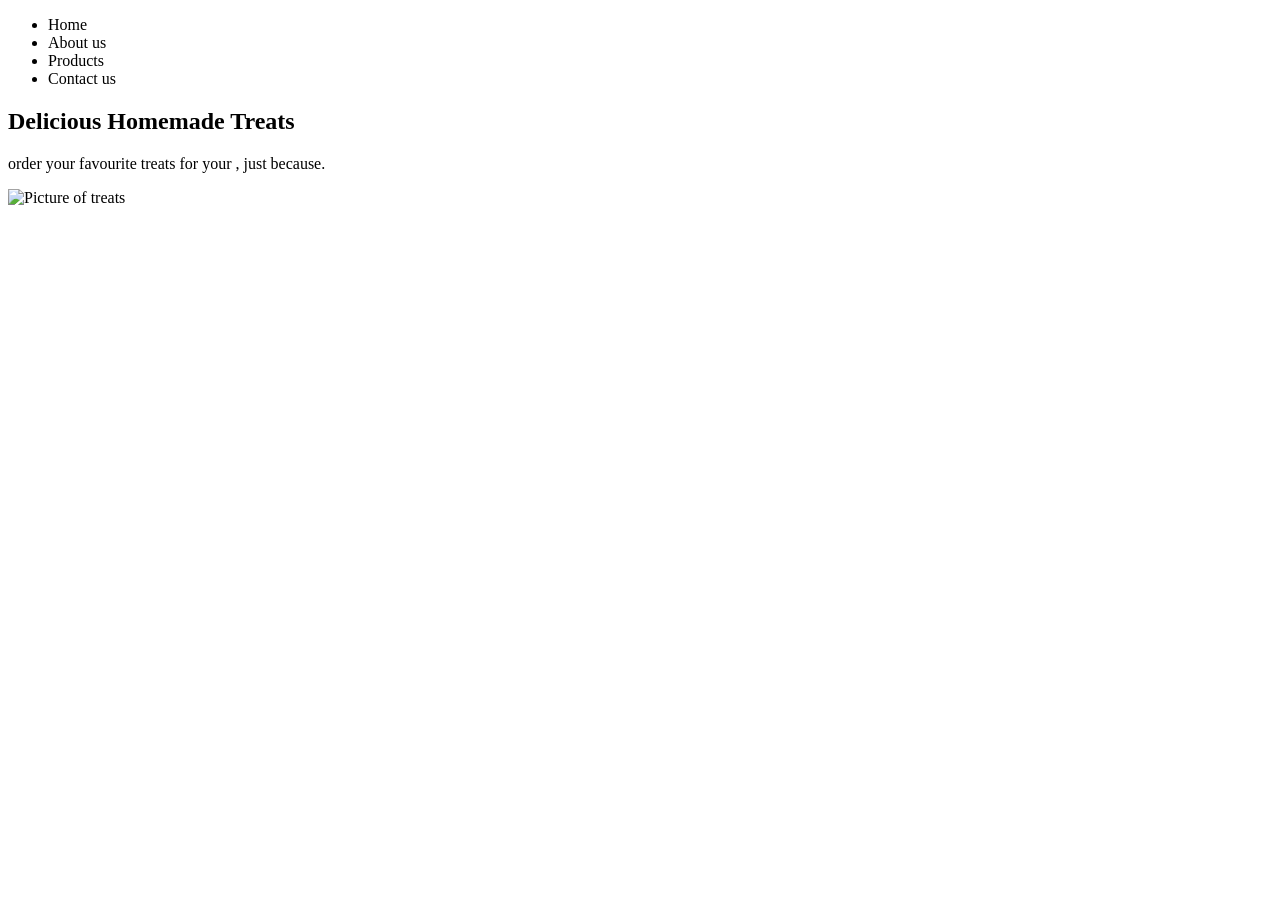
==== index.html @ b5b5dfd1 "Initial upload" ====
<!DOCTYPE html>
<html lang="en">
<head>
    <meta charset="UTF-8">
    <meta name="viewport" content="width=device-width, initial-scale=1.0">
    <title>The Treat Corner</title>
</head>
<body>
    <header>
        <div>
            <!-- logo -->
        </div>

        <!-- Main nav bar -->
        <nav>
            <ul>
                <li>Home</li>
                <li>About us</li>
                <li>Products</li>
                <li>Contact us</li>
            </ul>
        </nav>
    </header>
    <Section>
        <!-- introduction call to action heading -->
        <div>
            <h1>Delicious Homemade Treats</h1>
            <p>order your favourite treats for your <span></span>, <span></span>
            just because.</p>
        </div>

        <div>
            <img src="" alt="Picture of treats">
        </div>
    </Section>
</body>
</html>
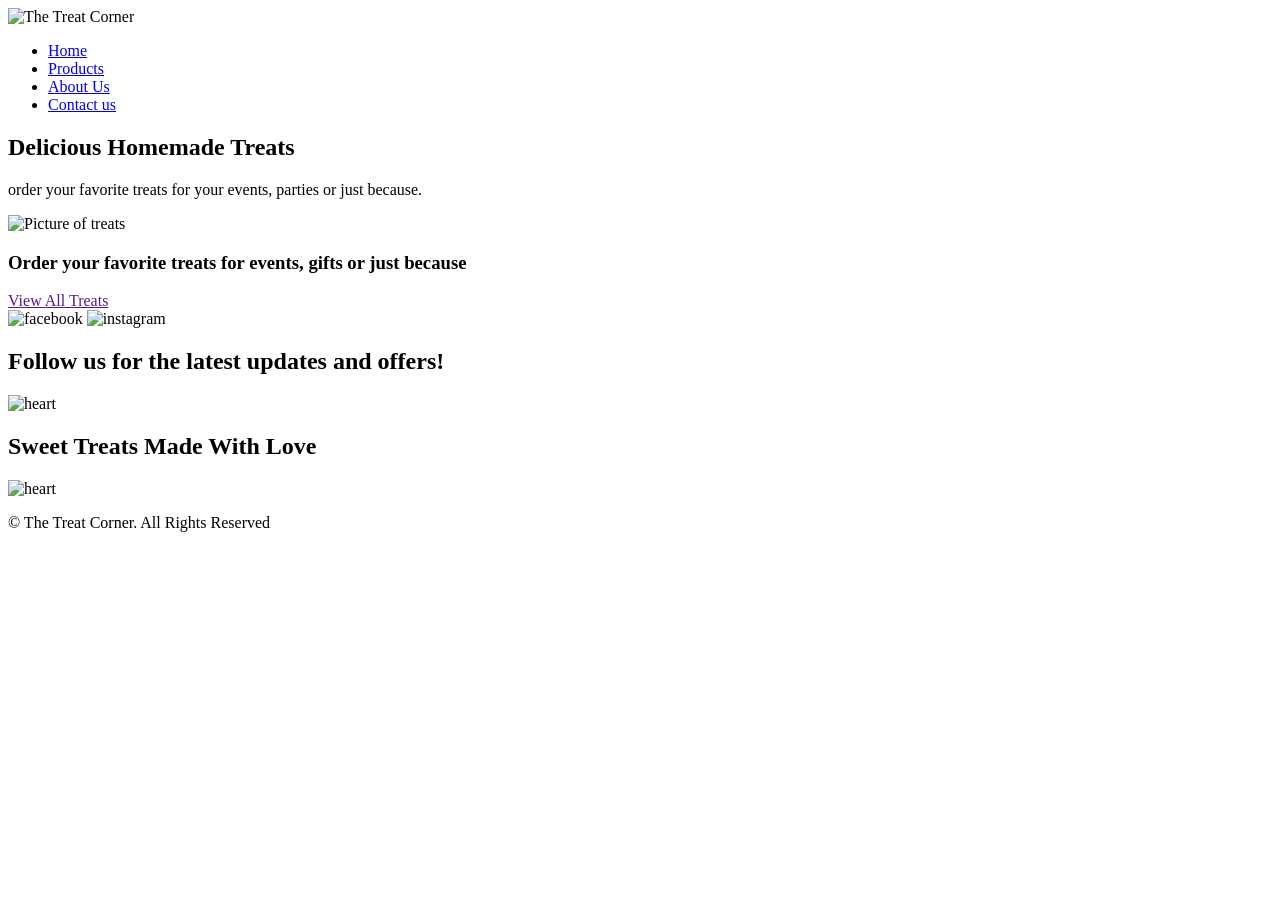
==== commit f5427283: "index page finish" ====
--- a/index.html
+++ b/index.html
@@ -7,31 +7,68 @@
 </head>
 <body>
     <header>
-        <div>
+        <div class="header_logo">
             <!-- logo -->
+             <img src="" alt="The Treat Corner">
         </div>
 
         <!-- Main nav bar -->
-        <nav>
-            <ul>
-                <li>Home</li>
-                <li>About us</li>
-                <li>Products</li>
-                <li>Contact us</li>
+        <nav class="main_nav">
+            <ul class="nav_list">
+                <li><a href="#">Home</a></li>
+                <li><a href="#">Products</a></li>
+                <li><a href="#">About Us</a></li>
+                <li><a href="#">Contact us</a></li>
             </ul>
         </nav>
     </header>
-    <Section>
+    <Section id="hero">
         <!-- introduction call to action heading -->
-        <div>
+        <div class="hero_text">
             <h1>Delicious Homemade Treats</h1>
-            <p>order your favourite treats for your <span></span>, <span></span>
-            just because.</p>
+            <p>order your favorite treats for your <span>events</span>, <span>parties</span>
+            or just because.</p>
+            <a href="" class="call_to_action_button"></a>
         </div>
 
         <div>
             <img src="" alt="Picture of treats">
         </div>
     </Section>
+    <section class="cards_section">
+        <div class="card_container">
+            <div class="card"></div>
+            <div class="card"></div>
+            <div class="card"></div>
+            <div class="card"></div>
+            <div class="card"></div>
+            <div class="card"></div>
+        </div>
+        <div class="call_to_action">
+            <h3>Order your favorite treats for events, gifts or just because</h3>
+            <a href="">View All Treats</a>
+        </div>
+    </section>
+    <section class="find_us">
+        <div class="container">
+            <img src="" alt="facebook" class="facbook_logo">
+            <img src="" alt="instagram" class="instagram_logo">
+        </div>
+        <div class="container">
+            <h2>Follow us for the latest updates and offers!</h2>
+        </div>
+    </section>
+    <footer class="footer_conatiner">
+        <div class="slogan_container">
+            <img src="" alt="heart">
+            <h2 class="slogane">Sweet Treats Made With Love</h2>
+            <img src="" alt="heart">
+        </div>
+        <div>
+            <div>
+                <p>&copy The Treat Corner. All Rights Reserved</p>
+            </div>
+        </div>
+    </footer>
 </body>
 </html>
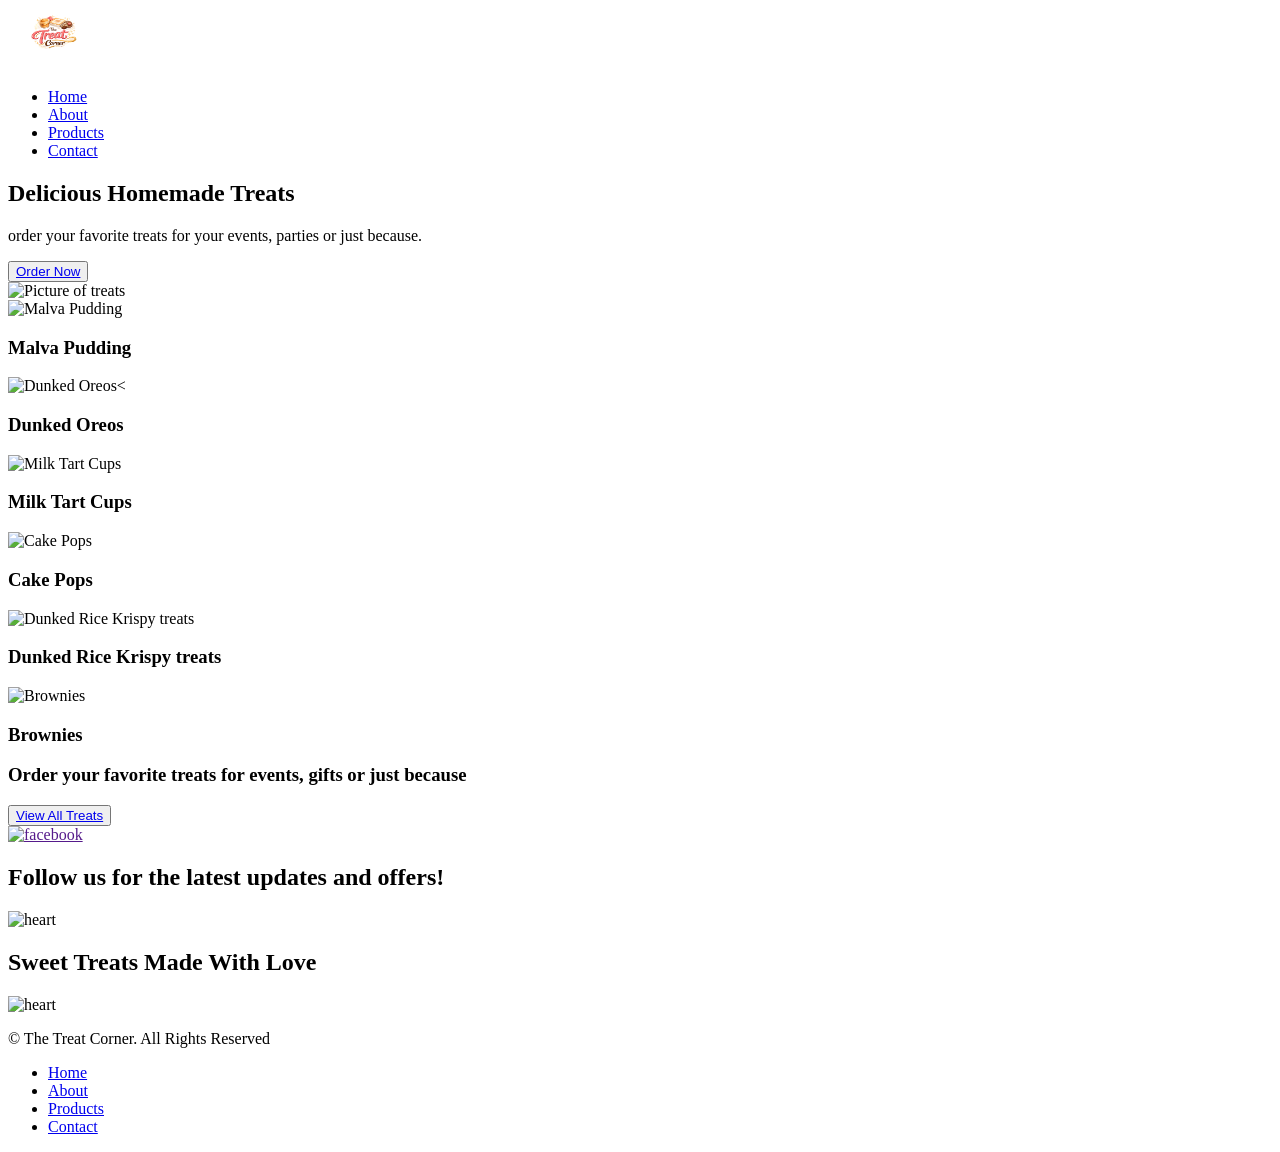
==== commit a2b1a6b3: "treat corner skeleton" ====
--- a/index.html
+++ b/index.html
@@ -3,70 +3,108 @@
 <head>
     <meta charset="UTF-8">
     <meta name="viewport" content="width=device-width, initial-scale=1.0">
+
+    <!-- <link rel="icon" href="favicon.ico" type="image/x-icon"/> -->
+    <!-- <link rel="stylesheet" href="./Css/main.css">
+    <link rel="stylesheet" href="./Css/index.css"> -->
+
     <title>The Treat Corner</title>
+
 </head>
 <body>
     <header>
-        <div class="header_logo">
-            <!-- logo -->
-             <img src="" alt="The Treat Corner">
-        </div>
 
-        <!-- Main nav bar -->
-        <nav class="main_nav">
-            <ul class="nav_list">
-                <li><a href="#">Home</a></li>
-                <li><a href="#">Products</a></li>
-                <li><a href="#">About Us</a></li>
-                <li><a href="#">Contact us</a></li>
+        <!-- Logo -->
+        <img src="./images/the-treat-corner-logo.png" alt="The Treat Corner" height="60" />
+
+        <!-- Primary nav -->
+        <nav>
+            <ul>
+                <li><a href="index.html">Home</a></li>
+                <li><a href="about.html">About</a></li>
+                <li><a href="products.html">Products</a></li>
+                <li><a href="contact.html">Contact</a></li>
             </ul>
         </nav>
     </header>
-    <Section id="hero">
-        <!-- introduction call to action heading -->
-        <div class="hero_text">
-            <h1>Delicious Homemade Treats</h1>
-            <p>order your favorite treats for your <span>events</span>, <span>parties</span>
-            or just because.</p>
-            <a href="" class="call_to_action_button"></a>
-        </div>
 
-        <div>
-            <img src="" alt="Picture of treats">
-        </div>
-    </Section>
-    <section class="cards_section">
-        <div class="card_container">
-            <div class="card"></div>
-            <div class="card"></div>
-            <div class="card"></div>
-            <div class="card"></div>
-            <div class="card"></div>
-            <div class="card"></div>
-        </div>
-        <div class="call_to_action">
-            <h3>Order your favorite treats for events, gifts or just because</h3>
-            <a href="">View All Treats</a>
-        </div>
-    </section>
-    <section class="find_us">
-        <div class="container">
-            <img src="" alt="facebook" class="facbook_logo">
-            <img src="" alt="instagram" class="instagram_logo">
-        </div>
-        <div class="container">
-            <h2>Follow us for the latest updates and offers!</h2>
-        </div>
-    </section>
+    <main>
+            <!-- Hero -->
+
+        <section class="hero">
+            <div class="hero_text">
+                <h1>Delicious Homemade Treats</h1>
+                <p>order your favorite treats for your <span>events</span>, <span>parties</span>
+                or just because.</p>
+                <button><a href="./contact.html" class="call_to_action_button">Order Now</a></button>
+            </div>
+
+            <div>
+                <img src="" alt="Picture of treats">
+            </div>
+        </section>
+
+        <!-- Showcase -->
+        <section class="cards_section">
+                <div class="card">
+                    <img src="" alt="Malva Pudding">
+                    <h3>Malva Pudding</h3>
+                </div>
+                <div class="card">
+                    <img src="" alt="Dunked Oreos<">
+                    <h3>Dunked Oreos</h3>
+                </div>
+                <div class="card">
+                    <img src="" alt="Milk Tart Cups">
+                    <h3>Milk Tart Cups</h3>
+                </div>
+                <div class="card">
+                    <img src="" alt="Cake Pops">
+                    <h3>Cake Pops</h3>
+                </div>
+                <div class="card">
+                    <img src="" alt="Dunked Rice Krispy treats">
+                    <h3>Dunked Rice Krispy treats</h3>
+                </div>
+                <div class="card">
+                    <img src="" alt="Brownies">
+                    <h3>Brownies</h3>
+                </div>
+            
+            <div class="call_to_action">
+                <h3>Order your favorite treats for events, gifts or just because</h3>
+                <button><a href="./products.html">View All Treats</a></button>
+            </div>
+        </section>
+        <!-- Social links -->
+        <section class="find_us">
+            <div class="container">
+                <a href=""><img src="" alt="facebook" class="facbook_logo"></a>
+            </div>
+            <div class="container">
+                <h2>Follow us for the latest updates and offers!</h2>
+            </div>
+        </section>
+    </main>
+
+    <!-- Footer with nav -->
     <footer class="footer_conatiner">
         <div class="slogan_container">
             <img src="" alt="heart">
-            <h2 class="slogane">Sweet Treats Made With Love</h2>
+            <h2 class="slogan">Sweet Treats Made With Love</h2>
             <img src="" alt="heart">
         </div>
         <div>
             <div>
                 <p>&copy The Treat Corner. All Rights Reserved</p>
+                <nav>
+                    <ul>
+                        <li><a href="index.html">Home</a></li>
+                        <li><a href="about.html">About</a></li>
+                        <li><a href="products.html">Products</a></li>
+                        <li><a href="contact.html">Contact</a></li>
+                    </ul>
+                </nav>
             </div>
         </div>
     </footer>
--- a/Css/main.css
+++ b/Css/main.css
@@ -0,0 +1,33 @@
+* {
+    box-sizing: border-box;
+    font-family: "Poppins", system-ui, sans-serif;
+    margin: 0;
+    padding: 0;
+    /* font-family: 'Pacifico', cursive; */
+    background-color: var(--cream);
+    color: #333;
+}
+
+:root {
+  --pink: #F7A3B3;
+  --brown: #5A3A2E;
+  --cream: #FFF7F2;
+  --gold: #D9A441;
+  --green: #7A9B4A;
+}
+
+header {
+  background: #fff;
+  padding: 1rem 2rem;
+  display: flex;
+  align-items: center;
+  justify-content: space-between;
+}
+
+/* .logo {
+    width: 12em;
+    margin: 10px;
+    display: block;
+    padding: 5em;
+
+} */
